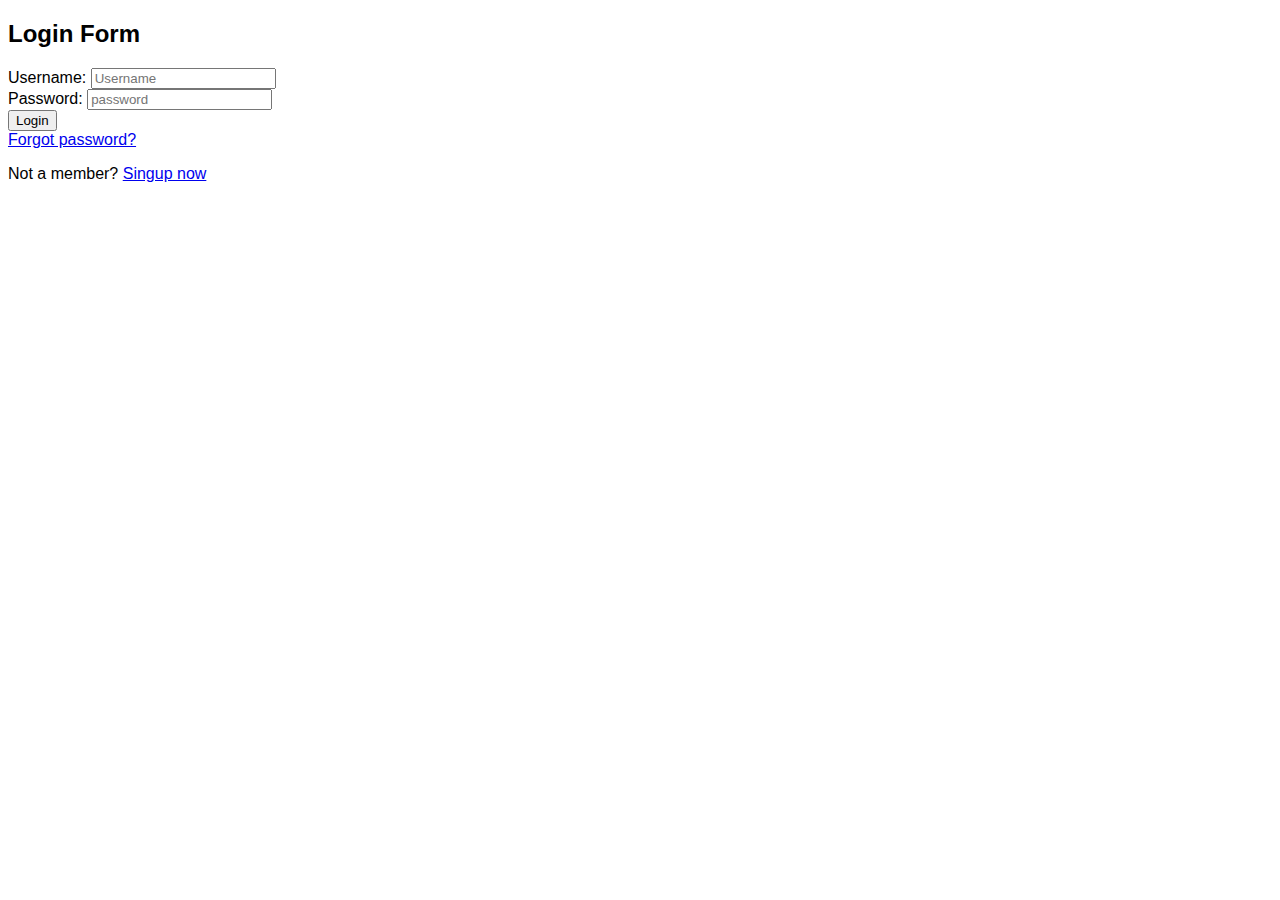
==== index.html @ 9beb5a5c "first commit" ====
<!DOCTYPE html>
<html lang="en">

<head>
    <meta charset="UTF-8">
    <meta name="viewport" content="width=device-width, initial-scale=1.0">
    <title>Document</title>
    <style>
        html {
            margin: 0;
            padding: 0;
            border: 0;
            font-size: 100%;
            font: inherit;
            vertical-align: baseline;
            box-sizing: border-box;
            font-family: 'Open Sans', sans-serif;
        }
    </style>
    <link rel="stylesheet" href="signin.css">
</head>

<body>
    <div class="container">
        <div class="h2">
            <h2>Login Form</h2>
        </div>

        <div class="form-container">
            <form>
                <label for="username">Username:</label>
                <input type="text" id="username" placeholder="Username" name="username">
                <br>
                <label for="password">Password:</label>
                <input type="password" id="password" name="password" placeholder="password">
                <br>

        </div>
        </form>
        <div class="btn">
            <a href="./home.html">
                <button class="btn1">Login</button>
            </a>
            <div class="fp">
                <a href="#" class="fp">Forgot password?</a>

            </div>

            <div class="footer_card">
                <p>Not a member? <a href="#">Singup now</a></p>

            </div>
        </div>



</body>

</html>
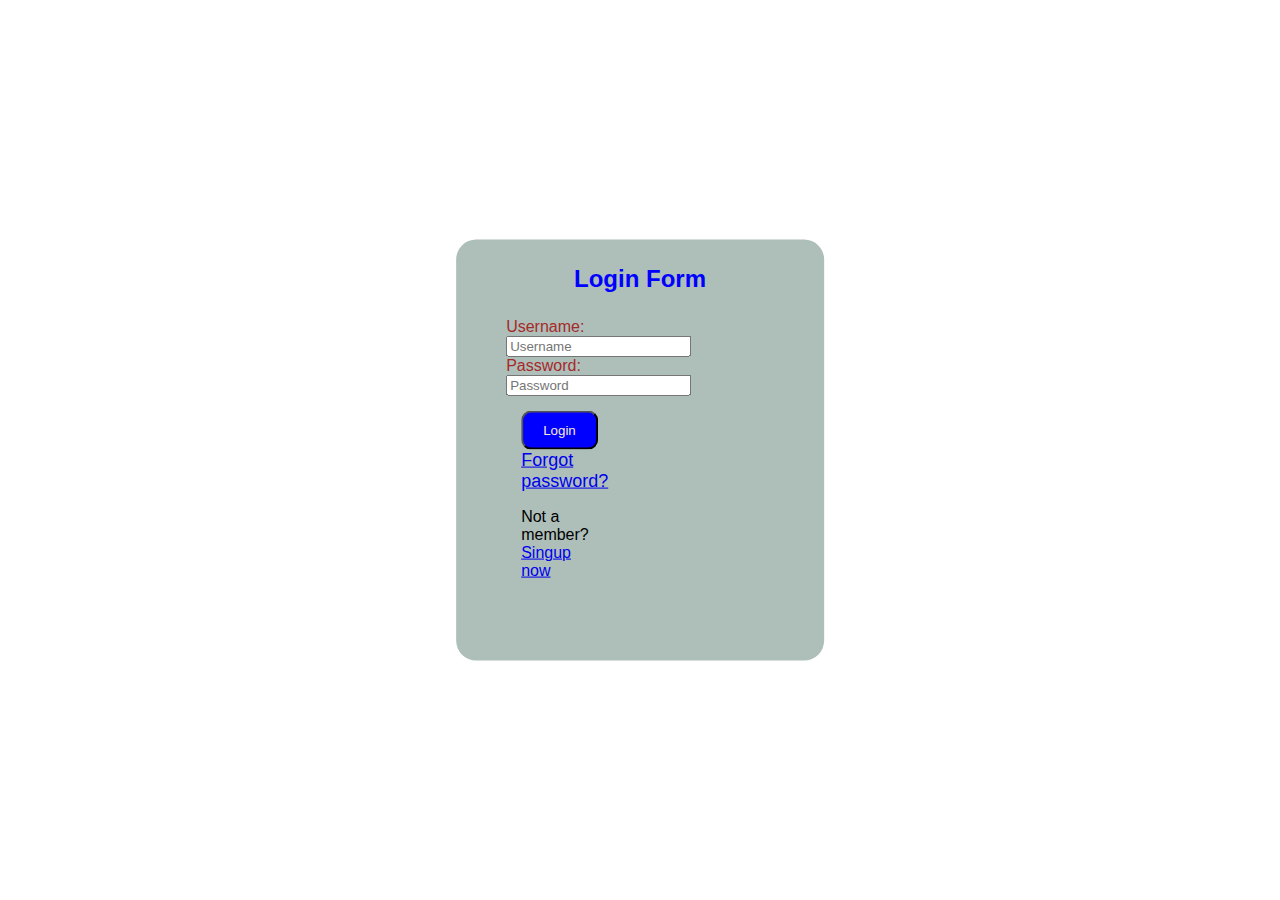
==== commit 0e080572: "update" ====
--- a/index.html
+++ b/index.html
@@ -17,7 +17,7 @@
             font-family: 'Open Sans', sans-serif;
         }
     </style>
-    <link rel="stylesheet" href="signin.css">
+    <link rel="stylesheet" href="./css/signin.css">
 </head>
 
 <body>
@@ -29,10 +29,10 @@
         <div class="form-container">
             <form>
                 <label for="username">Username:</label>
-                <input type="text" id="username" placeholder="Username" name="username">
+                <input type="text" id="username" placeholder="Username" name="username" required>
                 <br>
                 <label for="password">Password:</label>
-                <input type="password" id="password" name="password" placeholder="password">
+                <input type="password" id="password" name="password" placeholder="Password" required>
                 <br>
 
         </div>
--- a/css/signin.css
+++ b/css/signin.css
@@ -0,0 +1,68 @@
+.container {
+    background-color: rgb(174, 190, 185);
+    border-radius: 20px;
+    border-color: brown;
+    padding: 50px;
+    padding-top: 0%;
+    position: absolute;
+    top: 50%;
+    left: 50%;
+    transform: translate(-50%, -50%);
+}
+
+
+form {
+    width: 50%;
+}
+
+.h1 {
+    color: black;
+    font-size: xx-large;
+    font-family: Arial, Helvetica, sans-serif;
+}
+
+.h2 {
+    font-weight: 700;
+    color: blue;
+    text-align: center;
+    padding: 5px;
+}
+
+label {
+    color: brown
+}
+
+.btn {
+    padding: 5px;
+    margin: 10px;
+    width: 50px;
+}
+
+.btn1 {
+    color: antiquewhite;
+    text-align: centre;
+    font-weight: 200;
+    background-color: blue;
+    padding: 10px 20px;
+    border-radius: 10px;
+}
+
+.fp {
+    font-size: large;
+    width: 100%;
+}
+
+form {
+    width: 50%;
+}
+
+
+.btn1:hover {
+    color: black;
+    background-color: red;
+}
+
+.form {
+    padding: 10px;
+    border: 1px solid burlywood;
+}